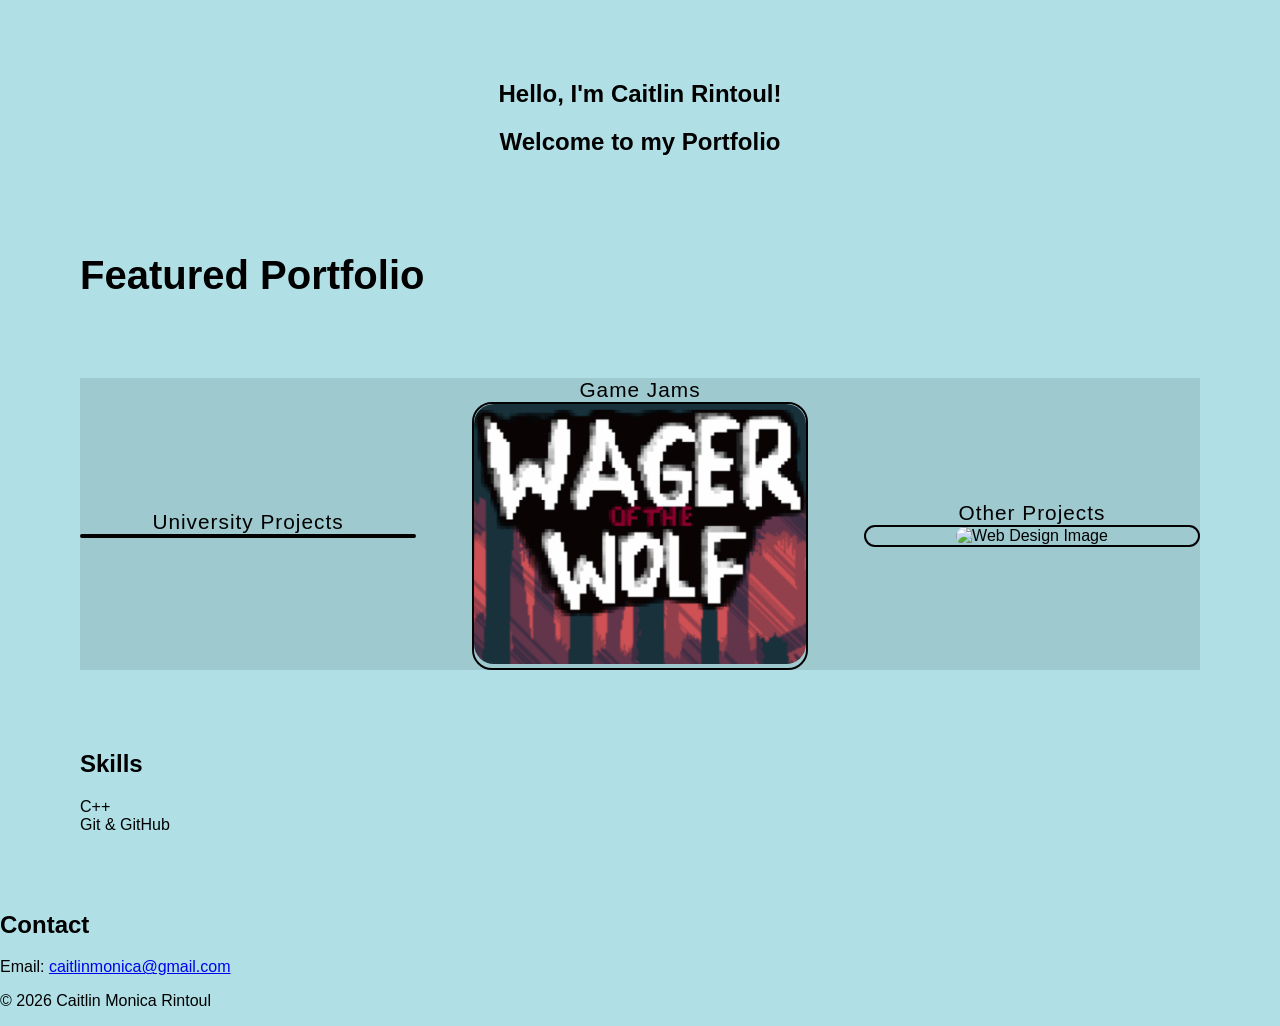
==== docs/index.html @ bfafc9a0 "Moved to a docs folder" ====
<!DOCTYPE html>
<html lang = "en">

<head>
	<meta charset = "UTF-8"> 
	<meta name = "viewport"
		content = "width=device-width, initial-scale=1.0">
		<title>CMR Portfolio </title>
		<link rel="stylesheet" href = "style.css">
</head>

<body>
<section id = "home" class = "hero">
	<div class = "intro">
		<div class = "intro">
			<div class = "headings">
				<h1 class = "intro-heading"> Hello, I'm Caitlin Rintoul! </h1>
				<h1 class = "intro-subheading"> Welcome to my Portfolio </h1>
			</div>
		</div>
	</div>
</section>

<!-- Portfolio section -->
<section class = "portfolio" id = "portfolio">
    <div class="portfolio-heading"> 
        <h2 class="my-heading text-center">Featured Portfolio</h2> 
    </div> 
        <div class="portfolio-content"> 
            <div class="my-row"> 
                <div class="my-col"> 
					<h3 class="greet-heading blue-text">University Projects</h3> 
                    <div class="my-card port-card"> 
					<!-- Image slideshow section -->
					<div class = "mySlides">
                        <div class="image"> 
						<a href = "uniproj.html">
                            <img src="postMortem.png"
                                alt="Web Design Image"> 
						</a>
                        </div> 
					</div>	

					<div class = "mySlides">
                        <div class="image"> 
						<a href = "uniproj.html">
                            <img src="wager.png"
                                alt="Web Design Image"> 
						</a>
                        </div> 
						</div>	
					
					<div class = "mySlides">
                        <div class="image"> 
						<a href = "uniproj.html">
                            <img src="submersionPic.png"
                                alt="Web Design Image"> 
						</a>
                        </div> 
					</div>
					</div>
                </div> 					
                <div class="my-col"> 
					<h3 class="greet-heading blue-text">Game Jams</h3> 
					<div class="my-card port-card"> 
						<div class="image"> 
						<a href = "gamejams.html">
							<img src = "UniProjectsTemp.gif" 
								alt="Game Jam GIF"> 
						</a>
						</div>                      						
					</div> 
                </div>
				<div class="my-col"> 
					<h3 class="greet-heading blue-text">Other Projects</h3> 
					<div class="my-card port-card"> 
						<div class="image"> 
							<img src="./Images/designImage2.avif"
								alt="Web Design Image"> 
						</div>                      
					</div> 
                </div>
			</div>
		</div>
    <h2>Skills</h2>
    <div class="skills">
        <div class="card">C++</div>
        <div class="card">Git & GitHub</div>
    </div>
</section>

<section>
    <h2>Contact</h2>
    <p>Email: <a href="mailto:caitlinmonica@gmail.com">caitlinmonica@gmail.com</a></p>
</section>

<script>
	let slideIndex = 1;
	showSlides();
	
	function showSlides(){
	let i;
	let slides = document.getElementByClassName("mySlides");
	for(i = 0; i < slides.lentgh; i++)
	{
		slides[i].style.display = "none";
	}
	slideIndex++;
	if (slideIndex > slides.length) {slideIndex = 1}
	slides[slideIndex-1].style.display = "block";
	setTimeout(showSlides, 2000); //Change img every 2 secs
	}
</script>
	
</body>

<footer>
    <p>© 2026 Caitlin Monica Rintoul</p>
</footer>
</html>
---- docs/style.css ----
body {
	background-color: powderblue;
	margin: 0;
	padding: 0;
	box-sizing: border-box;
	font-family: 'Poppins', sans-serif;
}

.hero {
	align-content: center;
	align-content:center;
}

.headings .intro-heading{
	text-align: center;
	margin-top: 5rem;
}

.intro-heading {
	text-align: center;
}

.intro-subheading {
	text-align: center;
}

.greet-heading { 
    font-size: 1.3rem; 
    font-weight: lighter; 
    margin: 0; 
    letter-spacing: 1px; 
	text-align: center;
}

.my-heading { 
    font-size: 2.5rem; 
    margin: 0; 
} 

.sub-heading { 
    margin: 0; 
    font-size: 0.8rem; 
    color: #ccc; 
    font-weight: lighter; 
} 

.navbar {
	display: flex;
	align-items: right;
	justify-content: space-between;
	position: fixed;
	top: 0;
	width: 100%;
	background-image: linear-gradient(90deg, #74D7BB, #53C8B6, #35A99C);
	background-color: transparent;
}

.menu {
	align-items: right;
	padding: 0 5rem;
}

.menu .menu-list {
	display: flex;
	list-style: none;
}

.menu-list .menu-list-items { 
    padding: 0.5rem 1rem; 
}

.portfolio {
	margin: 4.8rem 0;
	padding: 0 5rem;
	}
	
.portfolio-content {
	background-color: rgba(0, 0, 0, 0.1); 
	margin-top: 5rem;
	margin-bottom: 5rem;
}

.port-card{
	padding: 0 !important;
	background: none !important;
	border: 2px solid #000;
}

.port-card .image {
	width: 100%;
	height: 100%;
}

.port-card .image img {
	height: 100%;
	width: 100%;
	border-top-right-radius: 20px;
	border-top-left-radius: 20px;
	border-bottom-right-radius: 20px;
	border-bottom-left-radius: 20px;
}

.port-card .image:hover {
	
}

.mySlides {
	display: none;
}

.fade {
	animation-name: fade;
	animation-duration: 1.5s;
}

@keyframes fade {
	from {opacity: .4}
	to {opacity:1}
}

.my-row { 
    display: flex; 
    align-items: center; 
    justify-content: space-between; 
    margin: 2rem 0; 
} 

.my-row .my-col { 
    text-align: center; 
    align-items: center;
    width: 30%; 
} 

.my-col-middle {
	align-content: center; 
    justify-content: space-between; 
	padding-left: 15%;
	padding-right: 15%;
     
}

.my-col-middle .my-row-middle {
	 text-align: center; 
    align-items: center;
    height: 30%; 
}

.my-card { 
    text-align: center; 
    display: flex; 
    flex-direction: column; 
    align-items: center; 
    justify-content: center; 
    border-radius: 20px; 
    background-image: linear-gradient(#74D7BB, #53C8B6, #35A99C); 
    padding: 1rem; 
}
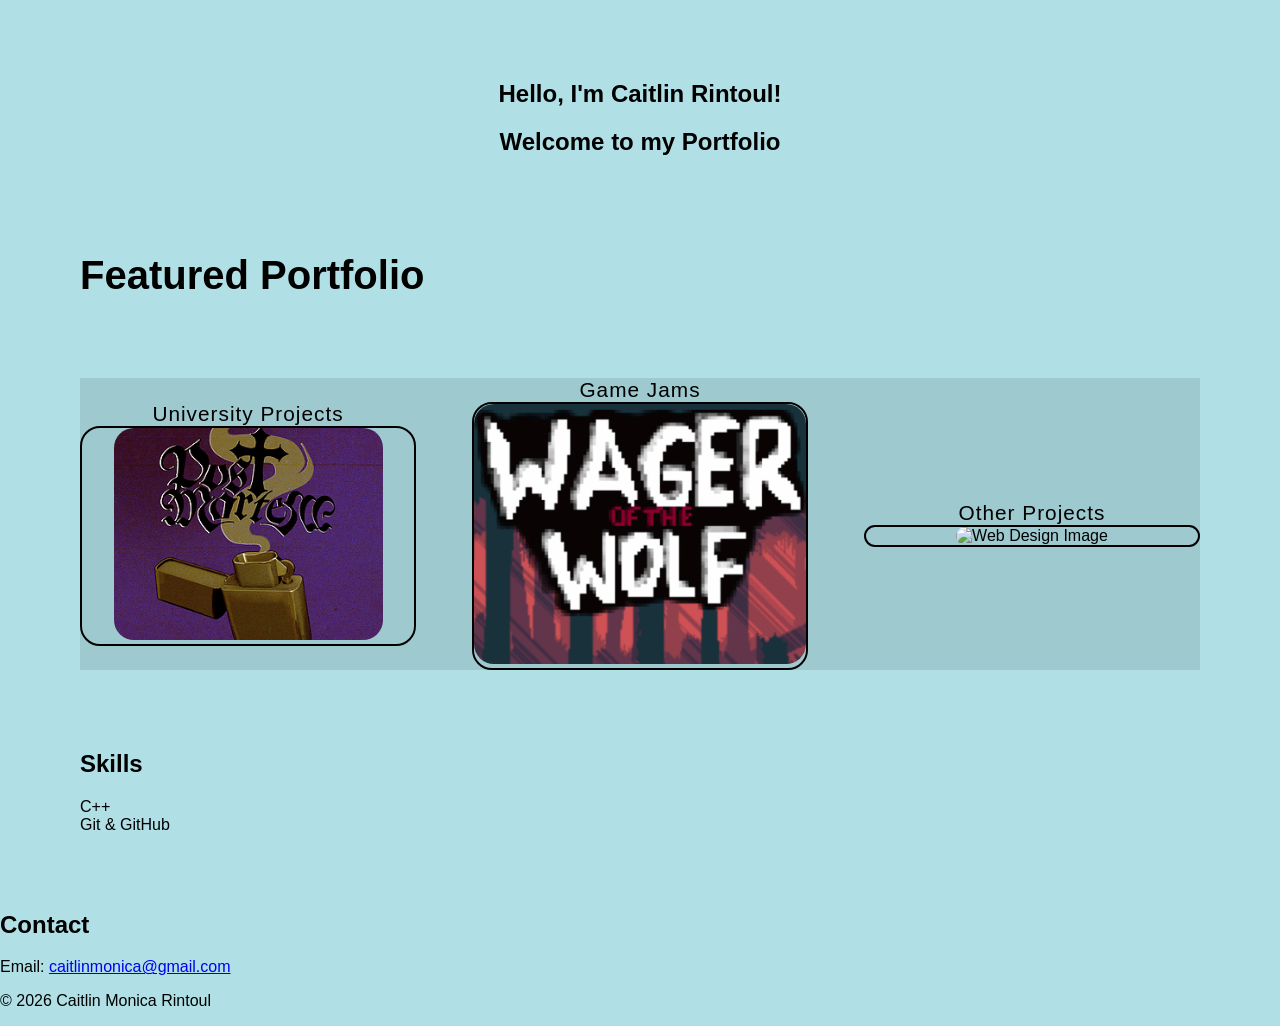
==== commit b9d1da65: "Correct files now." ====
--- a/docs/index.html
+++ b/docs/index.html
@@ -30,30 +30,30 @@
             <div class="my-row"> 
                 <div class="my-col"> 
 					<h3 class="greet-heading blue-text">University Projects</h3> 
-                    <div class="my-card port-card"> 
+                    <div class="my-card port-card" onmouseenter = "startSlides()" onmouseleave = "stopSlides()"> 
 					<!-- Image slideshow section -->
-					<div class = "mySlides">
+					<div class = "mySlides fade">
                         <div class="image"> 
 						<a href = "uniproj.html">
-                            <img src="postMortem.png"
+                            <img src="postMortem.png" style = "width:100%" style = "height:100%"
                                 alt="Web Design Image"> 
 						</a>
                         </div> 
 					</div>	
 
-					<div class = "mySlides">
+					<div class = "mySlides fade">
                         <div class="image"> 
 						<a href = "uniproj.html">
-                            <img src="wager.png"
+                            <img src="wager.png" style = "width:100%"
                                 alt="Web Design Image"> 
 						</a>
                         </div> 
 						</div>	
 					
-					<div class = "mySlides">
+					<div class = "mySlides fade">
                         <div class="image"> 
 						<a href = "uniproj.html">
-                            <img src="submersionPic.png"
+                            <img src="submersionPic.png" style = "width:100%"
                                 alt="Web Design Image"> 
 						</a>
                         </div> 
@@ -95,20 +95,48 @@
 </section>
 
 <script>
-	let slideIndex = 1;
-	showSlides();
+	let slideIndex = 0;
+	stopSlides();
+	startSlides();
+	let slideshow = document.getElementsByClassName("mySlides");
+	//slideshow.addEventListener("mouseover", startSlides);
+	//slideshow.addEventListener("mouseout", stopSlides);
 	
-	function showSlides(){
-	let i;
-	let slides = document.getElementByClassName("mySlides");
-	for(i = 0; i < slides.lentgh; i++)
+	//slideshow.onmouseover = startSlides();
+	//slideshow.onmouseout = stopSlides();
+	
+	var stop = true;
+
+	function showSlides() {
+	if(stop == false)
 	{
+	let i = 0;
+	let slides = document.getElementsByClassName("mySlides");
+	for (i = 0; i < slides.length; i++) {
 		slides[i].style.display = "none";
 	}
 	slideIndex++;
 	if (slideIndex > slides.length) {slideIndex = 1}
 	slides[slideIndex-1].style.display = "block";
-	setTimeout(showSlides, 2000); //Change img every 2 secs
+	
+		setTimeout(showSlides, 2000); // Change image every 2 seconds
+	}
+	}
+	
+	function stopSlides() {
+		let slides = document.getElementsByClassName("mySlides");	
+		let i = 0;
+		for (i = 0; i < slides.length; i++) {
+			slides[i].style.display = "none";
+		}
+		slides[0].style.display = "block";
+		stop = true;
+	}
+	
+	function startSlides() {
+		stop = false;
+		//slides[0].style.display = "none";
+		showSlides();
 	}
 </script>
 	
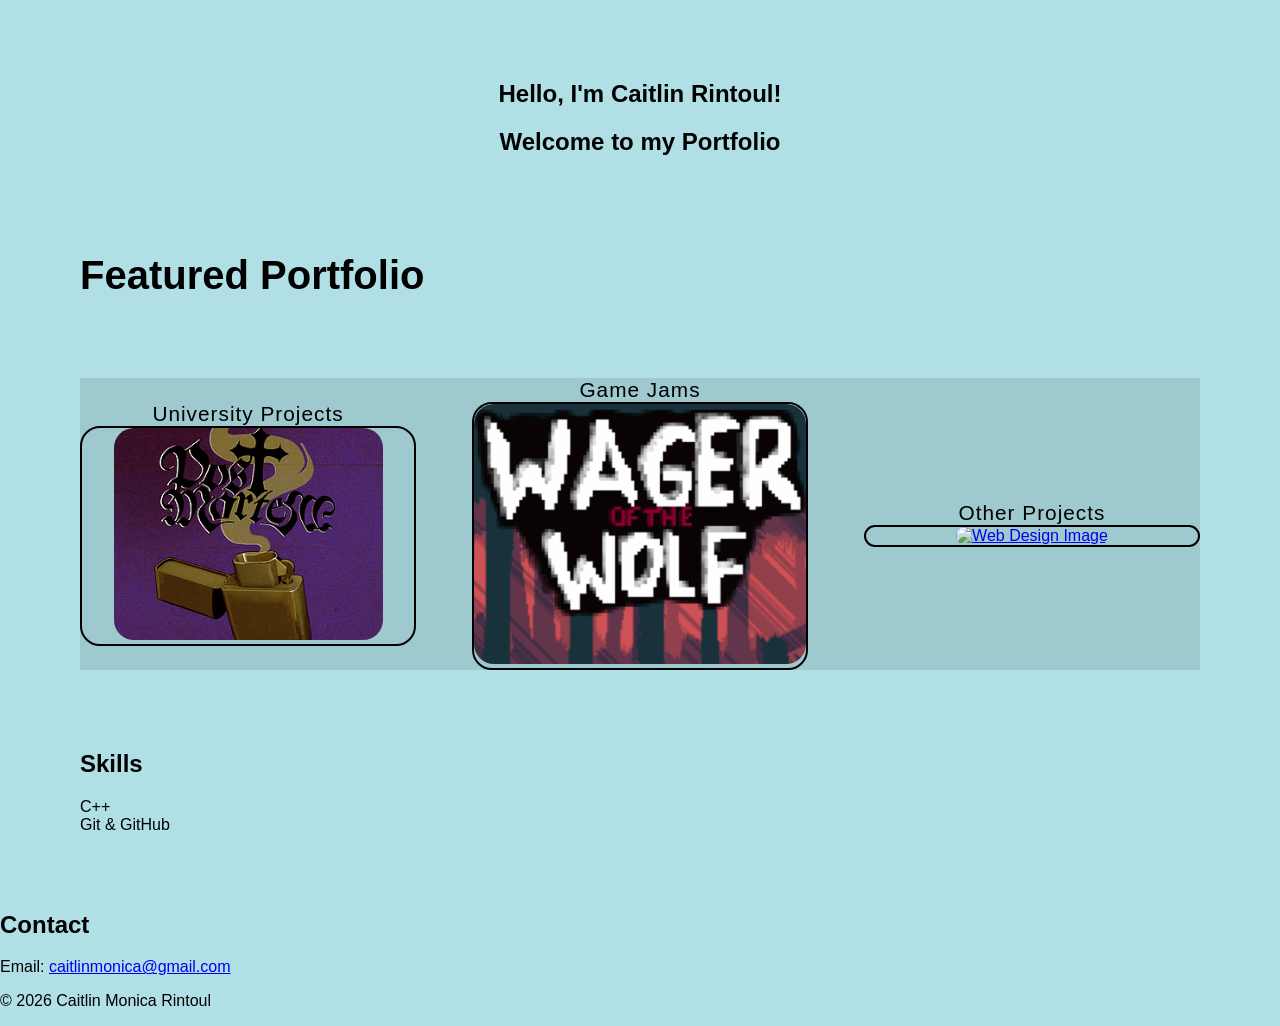
==== commit e2bbc68c: "Mainly added images, got column to centre" ====
--- a/docs/index.html
+++ b/docs/index.html
@@ -75,8 +75,10 @@
 					<h3 class="greet-heading blue-text">Other Projects</h3> 
 					<div class="my-card port-card"> 
 						<div class="image"> 
+						<a href = "otherproj.html">
 							<img src="./Images/designImage2.avif"
 								alt="Web Design Image"> 
+						</a>
 						</div>                      
 					</div> 
                 </div>
@@ -99,11 +101,6 @@
 	stopSlides();
 	startSlides();
 	let slideshow = document.getElementsByClassName("mySlides");
-	//slideshow.addEventListener("mouseover", startSlides);
-	//slideshow.addEventListener("mouseout", stopSlides);
-	
-	//slideshow.onmouseover = startSlides();
-	//slideshow.onmouseout = stopSlides();
 	
 	var stop = true;
 
--- a/docs/style.css
+++ b/docs/style.css
@@ -40,8 +40,8 @@
 .sub-heading { 
     margin: 0; 
     font-size: 0.8rem; 
-    color: #ccc; 
     font-weight: lighter; 
+	text-align: center;
 } 
 
 .navbar {
@@ -100,6 +100,13 @@
 	border-bottom-left-radius: 20px;
 }
 
+.image-small img {
+	width: 400px;
+    height: 250px;
+    object-fit: cover;
+    object-position: center; 
+}
+
 .port-card .image:hover {
 	
 }
@@ -132,6 +139,8 @@
 } 
 
 .my-col-middle {
+	display: flex;
+	flex-direction: row;
 	align-content: center; 
     justify-content: space-between; 
 	padding-left: 15%;
@@ -140,9 +149,10 @@
 }
 
 .my-col-middle .my-row-middle {
-	 text-align: center; 
+	text-align: center; 
     align-items: center;
-    height: 30%; 
+
+	float:center;
 }
 
 .my-card { 
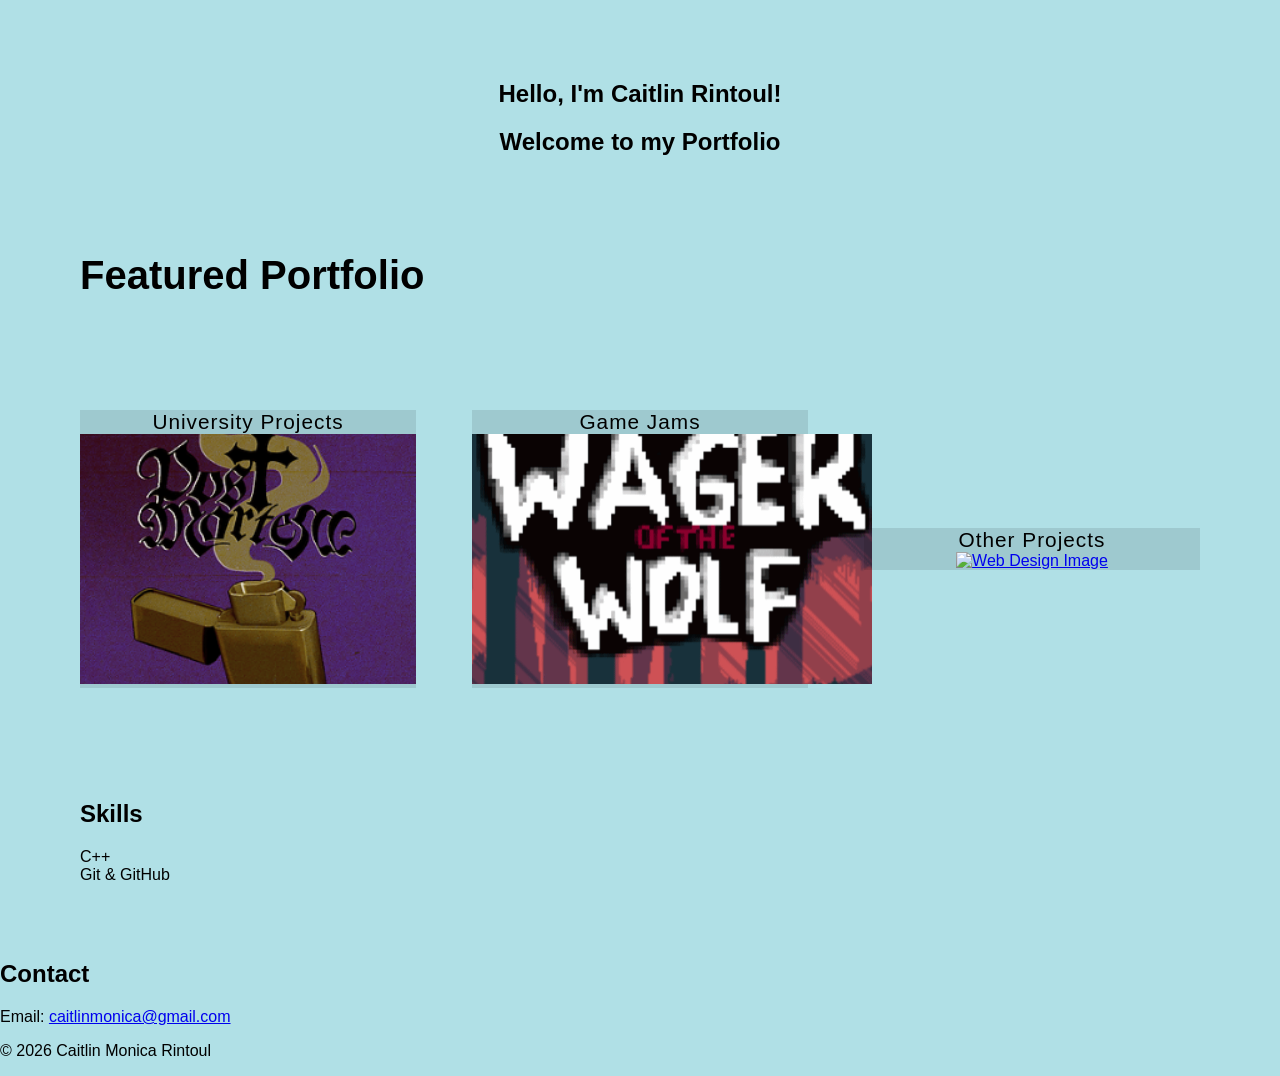
==== commit 6b370c4a: "started an about me page" ====
--- a/docs/index.html
+++ b/docs/index.html
@@ -26,14 +26,14 @@
     <div class="portfolio-heading"> 
         <h2 class="my-heading text-center">Featured Portfolio</h2> 
     </div> 
-        <div class="portfolio-content"> 
+        
             <div class="my-row"> 
                 <div class="my-col"> 
+				<div class="portfolio-content" onmouseenter = "startSlides()" onmouseleave = "stopSlides()"> 
 					<h3 class="greet-heading blue-text">University Projects</h3> 
-                    <div class="my-card port-card" onmouseenter = "startSlides()" onmouseleave = "stopSlides()"> 
 					<!-- Image slideshow section -->
 					<div class = "mySlides fade">
-                        <div class="image"> 
+                        <div class="image-small"> 
 						<a href = "uniproj.html">
                             <img src="postMortem.png" style = "width:100%" style = "height:100%"
                                 alt="Web Design Image"> 
@@ -42,7 +42,7 @@
 					</div>	
 
 					<div class = "mySlides fade">
-                        <div class="image"> 
+                        <div class="image-small"> 
 						<a href = "uniproj.html">
                             <img src="wager.png" style = "width:100%"
                                 alt="Web Design Image"> 
@@ -51,37 +51,41 @@
 						</div>	
 					
 					<div class = "mySlides fade">
-                        <div class="image"> 
+                        <div class="image-small"> 
 						<a href = "uniproj.html">
                             <img src="submersionPic.png" style = "width:100%"
                                 alt="Web Design Image"> 
 						</a>
                         </div> 
 					</div>
-					</div>
-                </div> 					
-                <div class="my-col"> 
+                </div> 	
+			</div>
+                <div class="my-col">
+			<div class="portfolio-content"> 				
 					<h3 class="greet-heading blue-text">Game Jams</h3> 
-					<div class="my-card port-card"> 
-						<div class="image"> 
+					
+						<div class="image-small"> 
 						<a href = "gamejams.html">
 							<img src = "UniProjectsTemp.gif" 
 								alt="Game Jam GIF"> 
 						</a>
 						</div>                      						
-					</div> 
+					 
                 </div>
+			</div>
 				<div class="my-col"> 
+				<div class="portfolio-content"> 
 					<h3 class="greet-heading blue-text">Other Projects</h3> 
-					<div class="my-card port-card"> 
-						<div class="image"> 
+					 
+						<div class="image-small"> 
 						<a href = "otherproj.html">
 							<img src="./Images/designImage2.avif"
 								alt="Web Design Image"> 
 						</a>
 						</div>                      
-					</div> 
+					 
                 </div>
+				</div>
 			</div>
 		</div>
     <h2>Skills</h2>
